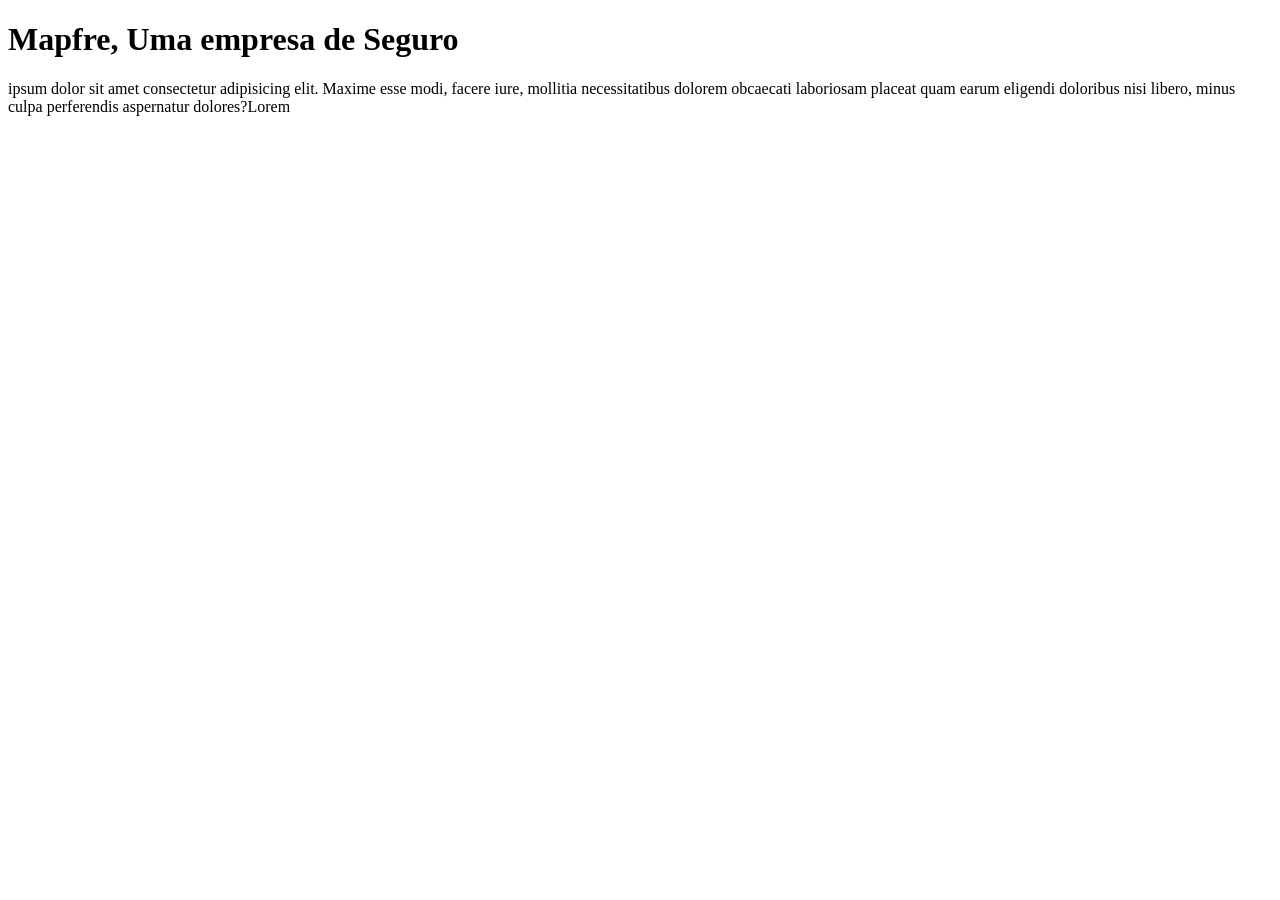
==== Luis_web designer/home.html @ 755a380f "Primeiro Upload" ====
<!DOCTYPE html>
<html lang="pt-br">

<head>
    <meta charset="UTF-8">
    <meta name="viewport" content="width=device-width, initial-scale=1.0">
    <title>Home-Mapfre</title>
    <link rel="shortcut icon" href="images-mapfre.png" type="image/x-icon">
</head>

<body>
    <!--esse tipo de tag serve para comentar o código-->
    <h1>Mapfre, Uma empresa de Seguro</h1>
    <p>
        ipsum dolor sit amet consectetur adipisicing elit. Maxime esse modi, facere iure, mollitia necessitatibus
        dolorem obcaecati laboriosam placeat quam earum eligendi doloribus nisi libero, minus culpa perferendis
        aspernatur
        dolores?Lorem
    </p>

</body>

</html>
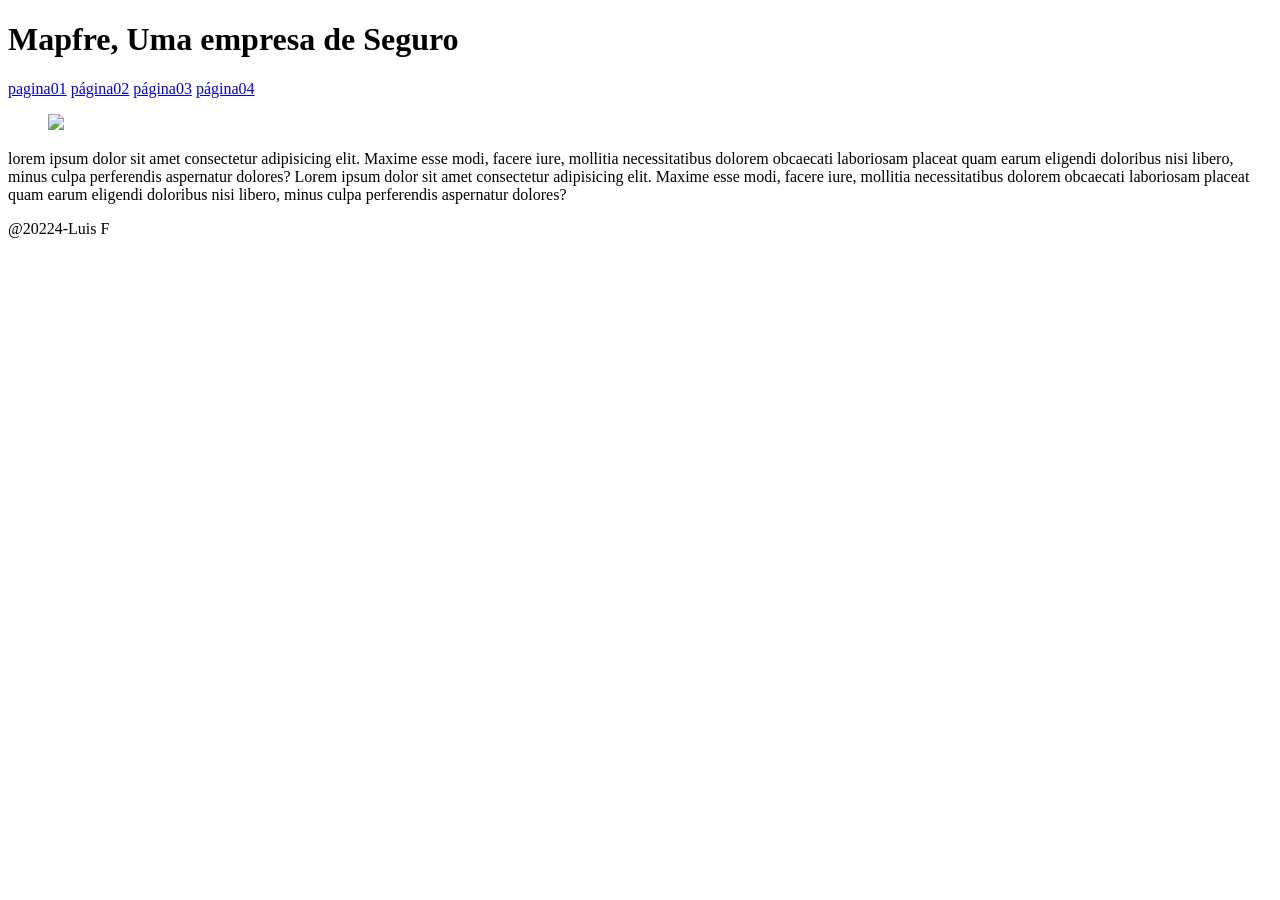
==== commit 4815db07: "Segundo Uploud" ====
--- a/Luis_web designer/home.html
+++ b/Luis_web designer/home.html
@@ -5,19 +5,48 @@
     <meta charset="UTF-8">
     <meta name="viewport" content="width=device-width, initial-scale=1.0">
     <title>Home-Mapfre</title>
-    <link rel="shortcut icon" href="images-mapfre.png" type="image/x-icon">
+    <link rel="shortcut icon" href="/assents/favicon.png" type="image/x-icon">
+    <link rel="stylesheet" href="/assents/css/style.css">
 </head>
 
+
 <body>
-    <!--esse tipo de tag serve para comentar o código-->
-    <h1>Mapfre, Uma empresa de Seguro</h1>
-    <p>
-        ipsum dolor sit amet consectetur adipisicing elit. Maxime esse modi, facere iure, mollitia necessitatibus
-        dolorem obcaecati laboriosam placeat quam earum eligendi doloribus nisi libero, minus culpa perferendis
-        aspernatur
-        dolores?Lorem
-    </p>
 
+    <header>
+        <h1>
+            <!--esse tipo de tag serve para comentar o código-->
+            <!--O h1 serve para trãnsformar uma frase em titulo-->
+            Mapfre, Uma empresa de Seguro
+        </h1>
+    </header>
+    <nav>
+        <a  href="home.html">pagina01</a>
+        <a href="client.html">página02</a>
+        <a href="network.html">página03</a>
+        <a href="about.html">página04</a>
+    </nav>
+    <main>
+        <figure>
+            <img src="/assents/mapfre-predio 2.png">
+
+
+        </figure>
+        <!--o parágrafo serve para criar uma linha de texto e deixar um espaço entre ele e o títul-->
+        <!--não se pode colocar um comentário do lado de um código, ele deve ser colocado em uma linha acima do código-->
+        <p>
+            lorem ipsum dolor sit amet consectetur adipisicing elit. Maxime esse modi, facere iure, mollitia
+            necessitatibus
+            dolorem obcaecati laboriosam placeat quam earum eligendi doloribus nisi libero, minus culpa perferendis
+            aspernatur
+            dolores?
+            Lorem ipsum dolor sit amet consectetur adipisicing elit. Maxime esse modi, facere iure, mollitia
+            necessitatibus
+            dolorem obcaecati laboriosam placeat quam earum eligendi doloribus nisi libero, minus culpa perferendis
+            aspernatur
+            dolores?
+        </p>
+    </main>
+    <footer> @20224-Luis F </footer>
 </body>
 
 </html>
